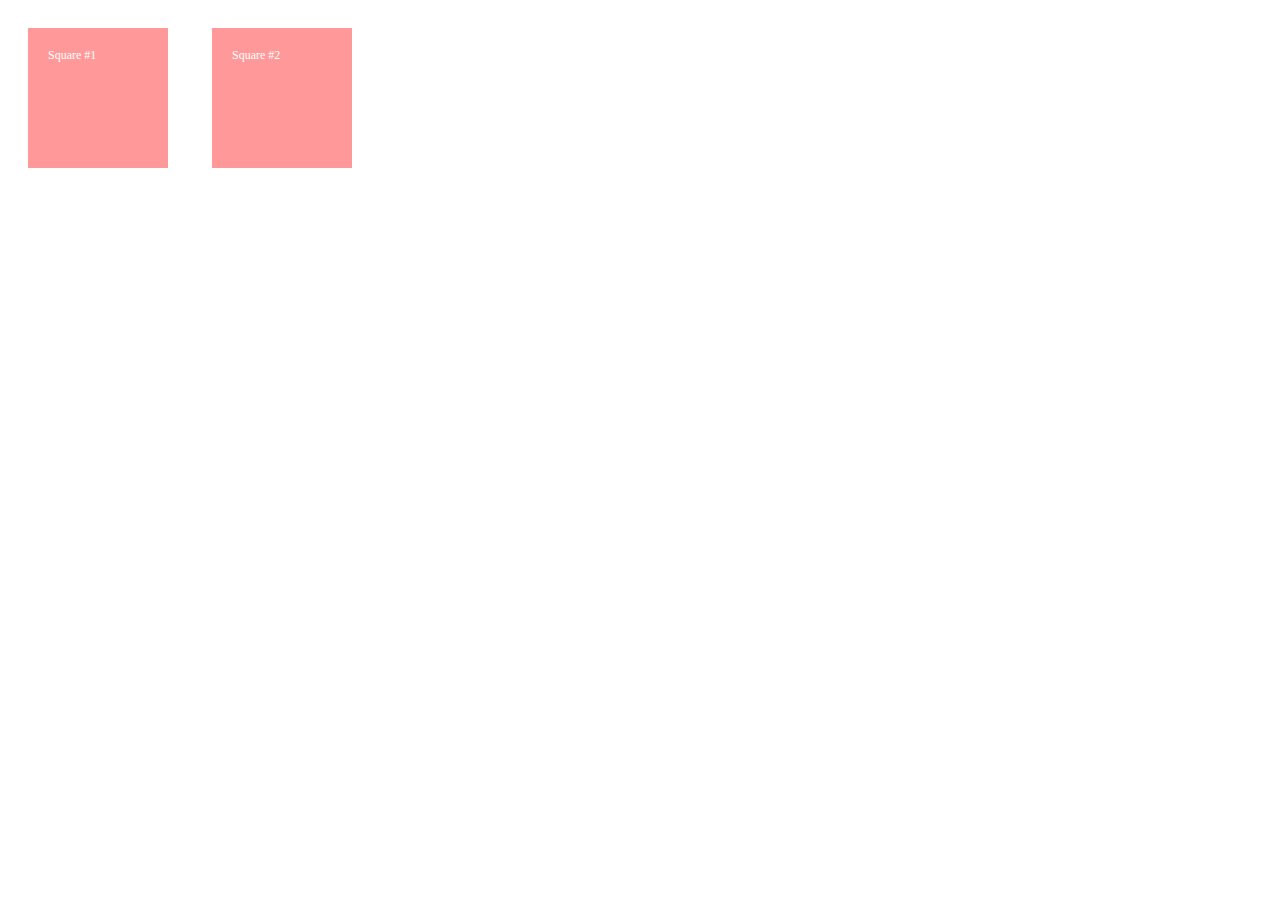
==== 02-in-document-styles.html @ caa95693 "Exercise 2-1 Voltooid (#3)" ====
<!DOCTYPE html>
<html>

    <head>

        <style>
            .red-square {
                width: 100px;
                height: 100px;
                color: #FFF;
                padding: 20px;
                margin: 20px;
                font-size: 12px;
                background-color: rgba(255,0,0,0.4);
                display: inline-block;
            }
        </style>

    </head>

    <body>
        <div class="red-square">Square #1</div>
        <div class="red-square">Square #2</div>
    </body>
    
</html>
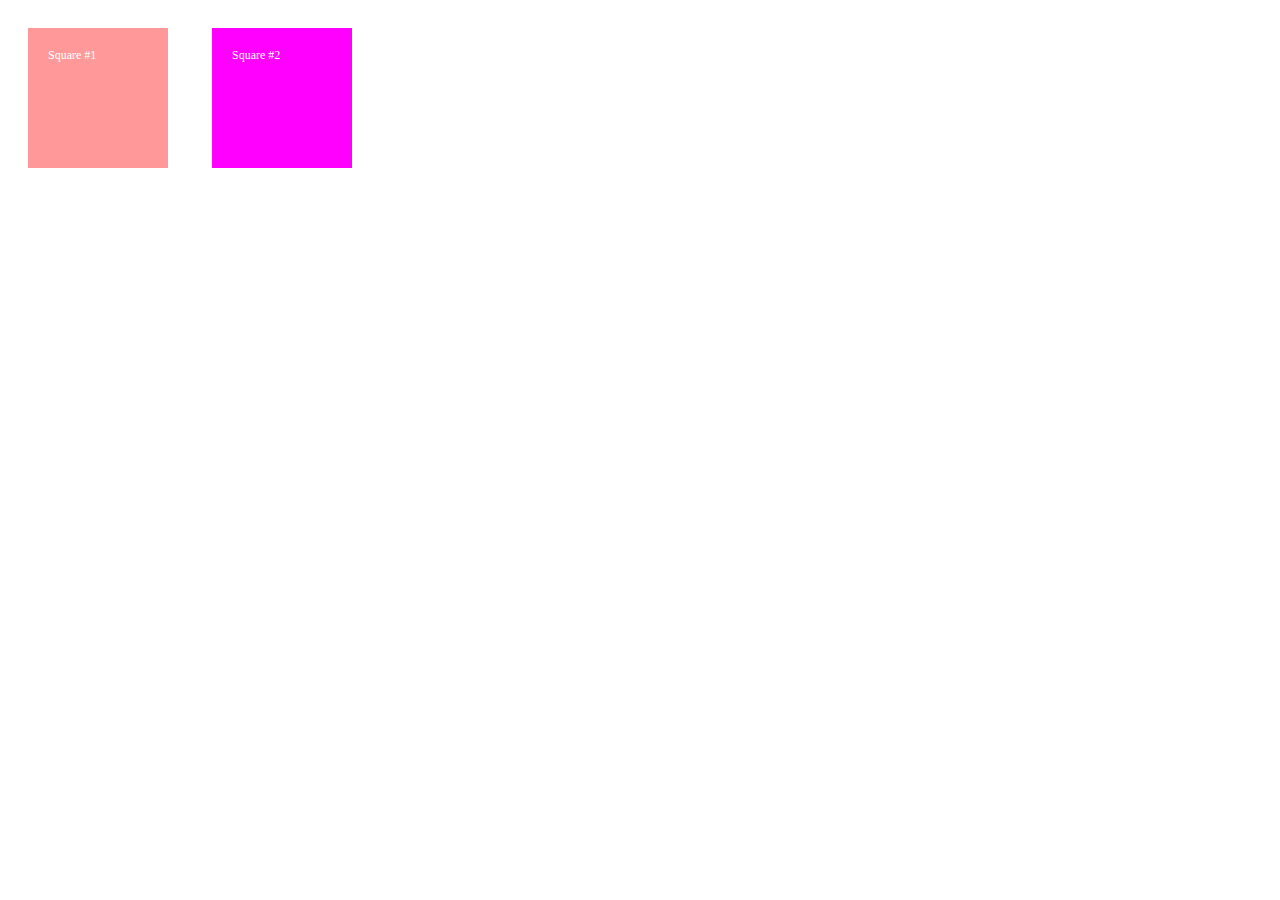
==== commit 71cc789b: "Exercise 2-2 Voltooid (#3)" ====
--- a/02-in-document-styles.html
+++ b/02-in-document-styles.html
@@ -20,7 +20,7 @@
 
     <body>
         <div class="red-square">Square #1</div>
-        <div class="red-square">Square #2</div>
+        <div class="red-square" style="background-color: #F0F">Square #2</div>
     </body>
-    
+
 </html>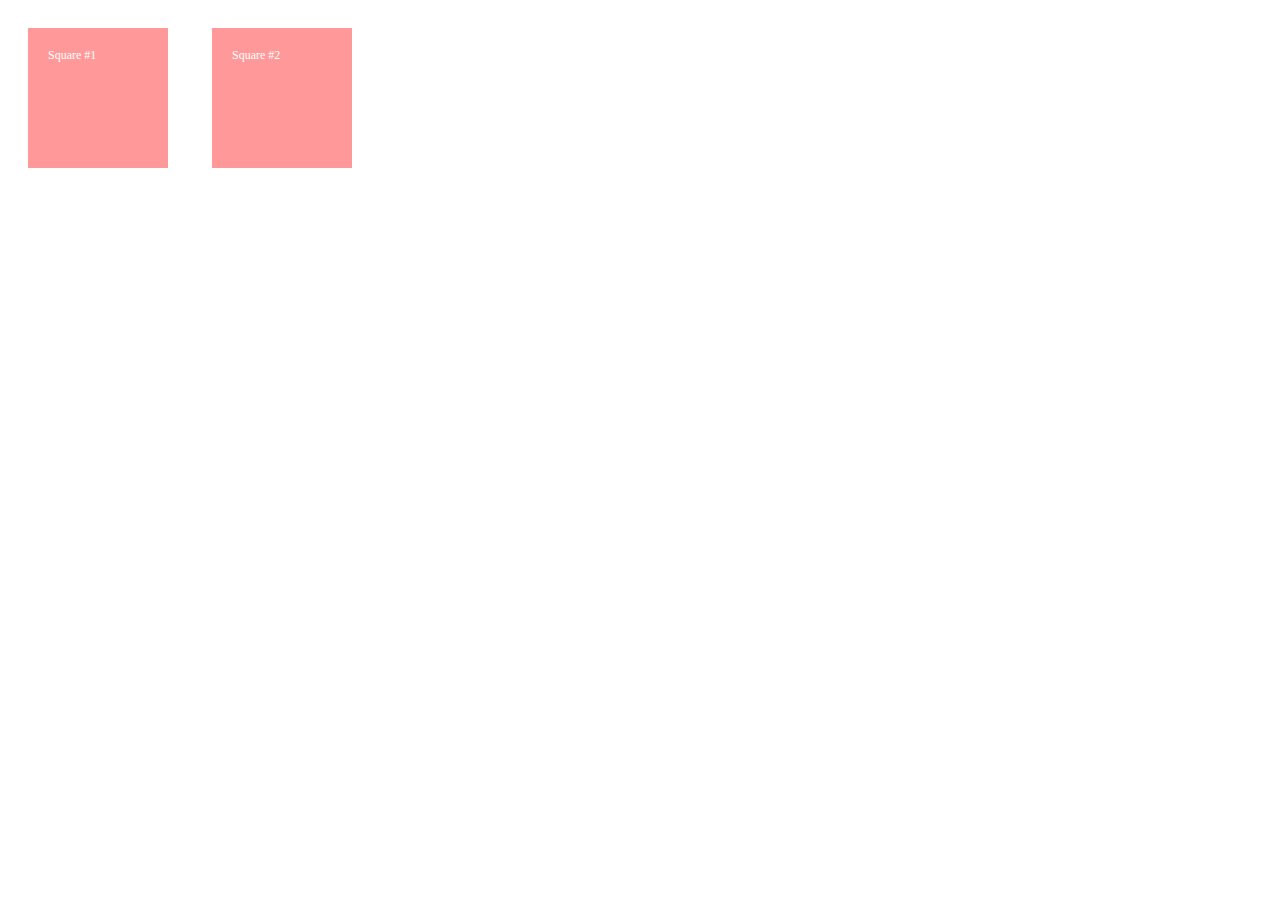
==== commit 1dc00854: "Exercise 2-3 Voltooid (#3)" ====
--- a/02-in-document-styles.html
+++ b/02-in-document-styles.html
@@ -20,7 +20,7 @@
 
     <body>
         <div class="red-square">Square #1</div>
-        <div class="red-square" style="background-color: #F0F">Square #2</div>
+        <div class="red-square" style="background-color: rgba(255,0,0,0.4)" !important;>Square #2</div>
     </body>
 
 </html>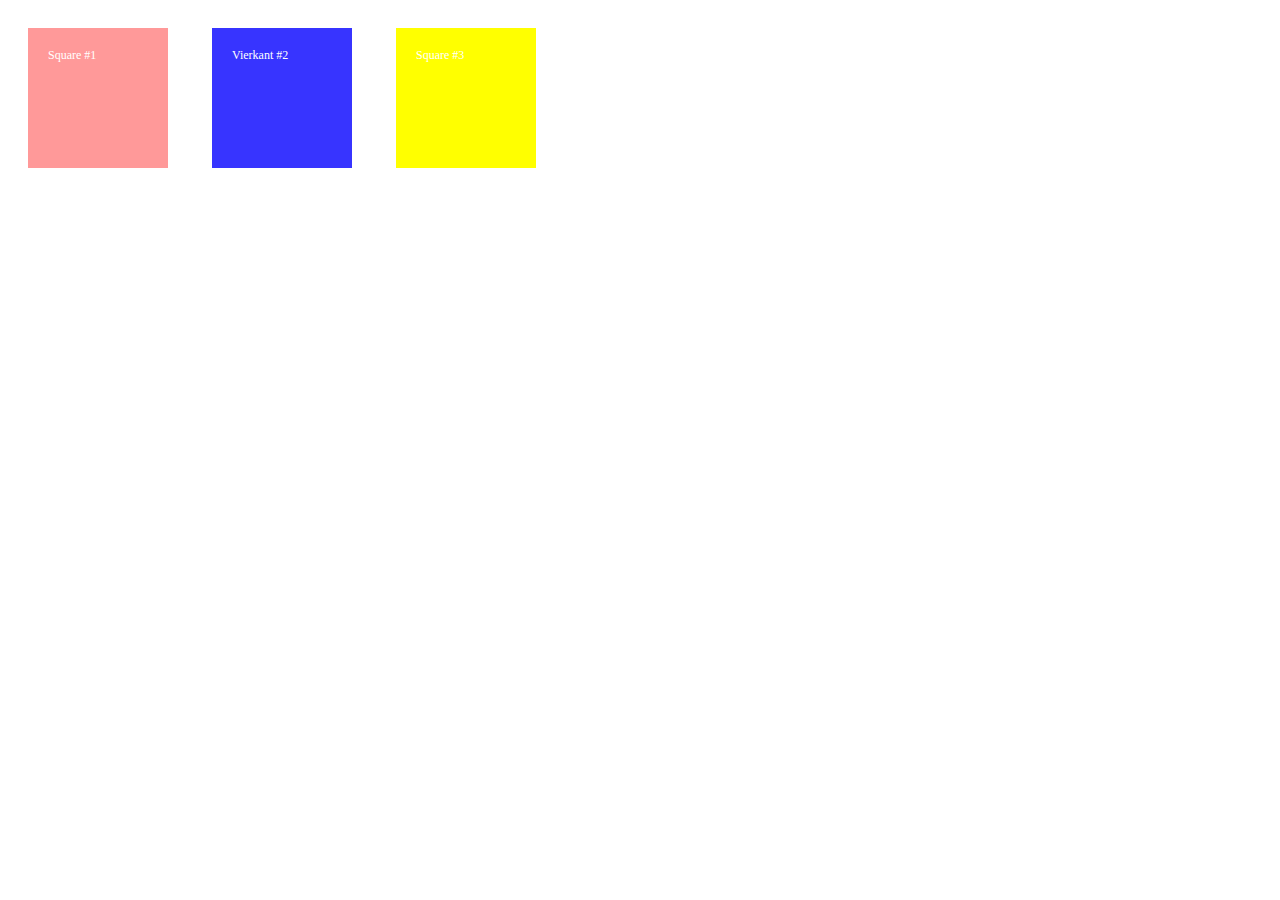
==== commit 3e12b856: "Exercise 2-4 Voltooid (#3)" ====
--- a/02-in-document-styles.html
+++ b/02-in-document-styles.html
@@ -20,7 +20,8 @@
 
     <body>
         <div class="red-square">Square #1</div>
-        <div class="red-square" style="background-color: rgba(255,0,0,0.4)" !important;>Square #2</div>
+        <div class="red-square" style="background-color: rgba(4, 0, 255, 0.795)" !important;>Vierkant #2</div>
+        <div class="red-square" style="background-color: #FF0">Square #3</div>
     </body>
 
 </html>